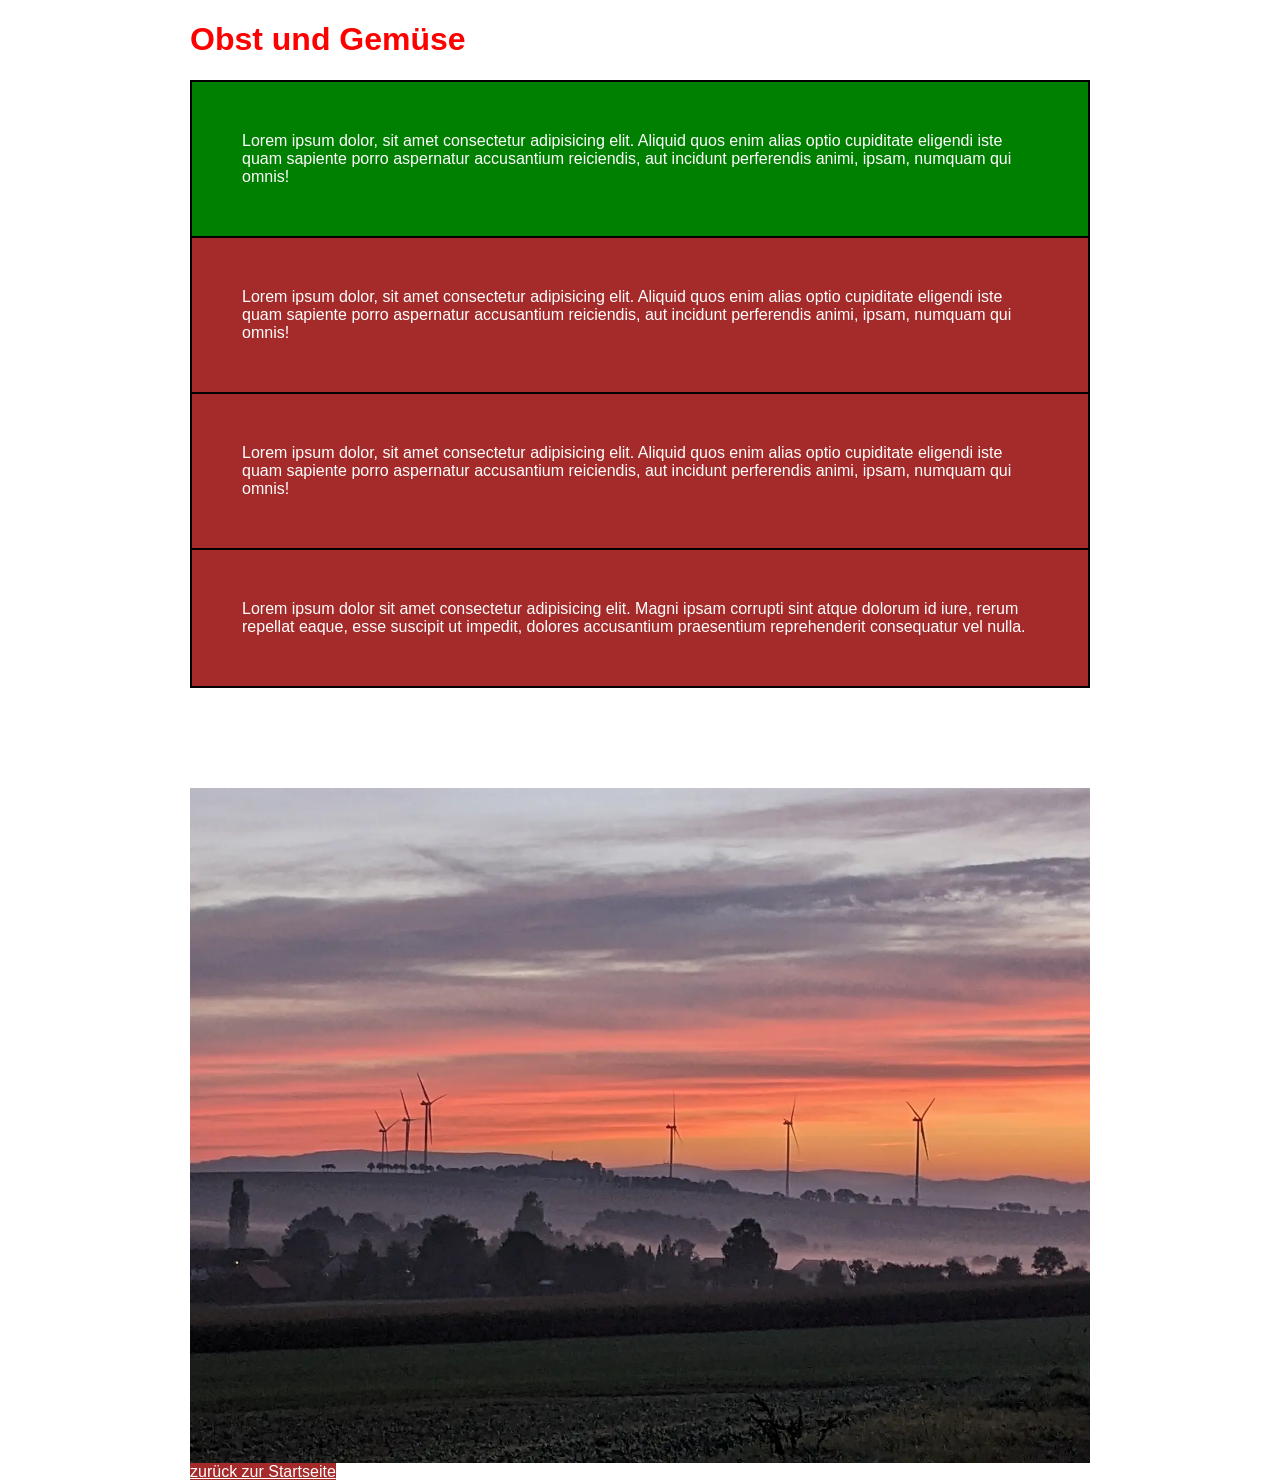
==== unterseite.html @ 0b0e70e9 "Unterseite hinzugefügt" ====
<!DOCTYPE html>
<html lang="de">
  <head>
    <meta charset="UTF-8" />
    <!-- Wichtig responsive Webseiten -->
    <meta name="viewport" content="width=device-width, initial-scale=1.0" />
    <title>&#119877;</title>
    <!-- Verlinkung des Stylesheets-->
    <link rel="stylesheet" href="assets/css/unterseite.css" />
  </head>
  <body>
    <!-- Überschrift, Textabsatz, ein Bild, Link zur Startseite -->
    <div class="center">
      <h1>Obst und Gemüse</h1>

      <p id="eins" class="zebra">
        Lorem ipsum dolor, sit amet consectetur adipisicing elit. Aliquid quos
        enim alias optio cupiditate eligendi iste quam sapiente porro aspernatur
        accusantium reiciendis, aut incidunt perferendis animi, ipsam, numquam
        qui omnis!
      </p>

      <p class="zebra">
        Lorem ipsum dolor, sit amet consectetur adipisicing elit. Aliquid quos
        enim alias optio cupiditate eligendi iste quam sapiente porro aspernatur
        accusantium reiciendis, aut incidunt perferendis animi, ipsam, numquam
        qui omnis!
      </p>

      <p class="zebra">
        Lorem ipsum dolor, sit amet consectetur adipisicing elit. Aliquid quos
        enim alias optio cupiditate eligendi iste quam sapiente porro aspernatur
        accusantium reiciendis, aut incidunt perferendis animi, ipsam, numquam
        qui omnis!
      </p>

      <p class="zebra" id="last-child">
        Lorem ipsum dolor sit amet consectetur adipisicing elit. Magni ipsam
        corrupti sint atque dolorum id iure, rerum repellat eaque, esse suscipit
        ut impedit, dolores accusantium praesentium reprehenderit consequatur
        vel nulla.
      </p>
      <!-- Relativer Pfad -->
      <img
        src="images/krebeck.webp"
        alt="Krebeck bei Sonnenaufgang"
        width="800px"
        title="Guten Morgen"
      />
      <a href="/" class="zebra">zurück zur Startseite</a>
    </div>
  </body>
</html>
---- assets/css/unterseite.css ----
/*
selector {
    eigenschaft: wert;
}
*/

/*
Erleichterung für responsivers Webdesign
*/

* {
  box-sizing: border-box;
}

.center {
  margin: auto;
  max-width: 900px;
}

h1 {
  color: red;
}

/* Textabsatz soll haben gelbe Schrift auf blauem Hintergrund */

p {
  color: yellow;
  background-color: blue;
  margin: 0;
  width: 100%;
  padding: 50px;
  border: 2px solid black;
  border-bottom: none;
}

#last-child {
  border-bottom: 2px solid black;
}

/* Eine ID in HTML wird zu einer # (Raute) in CSS*/
#eins {
  color: white;
  background-color: green;
}

/*Eine Klasse in HTML wird zu einem . (Punkt) in CSS*/
.zebra {
  background-color: brown;
  color: white;
}

body {
  font-family: Helvetica, Arial, sans-serif;
  margin: 0;
}

img {
  margin-top: 100px;
  width: 100%;
  display: block;
}

/*
Bitte einen Rahmen von 2px Stärke in der Farbe Schwarz um alle Ps
*/
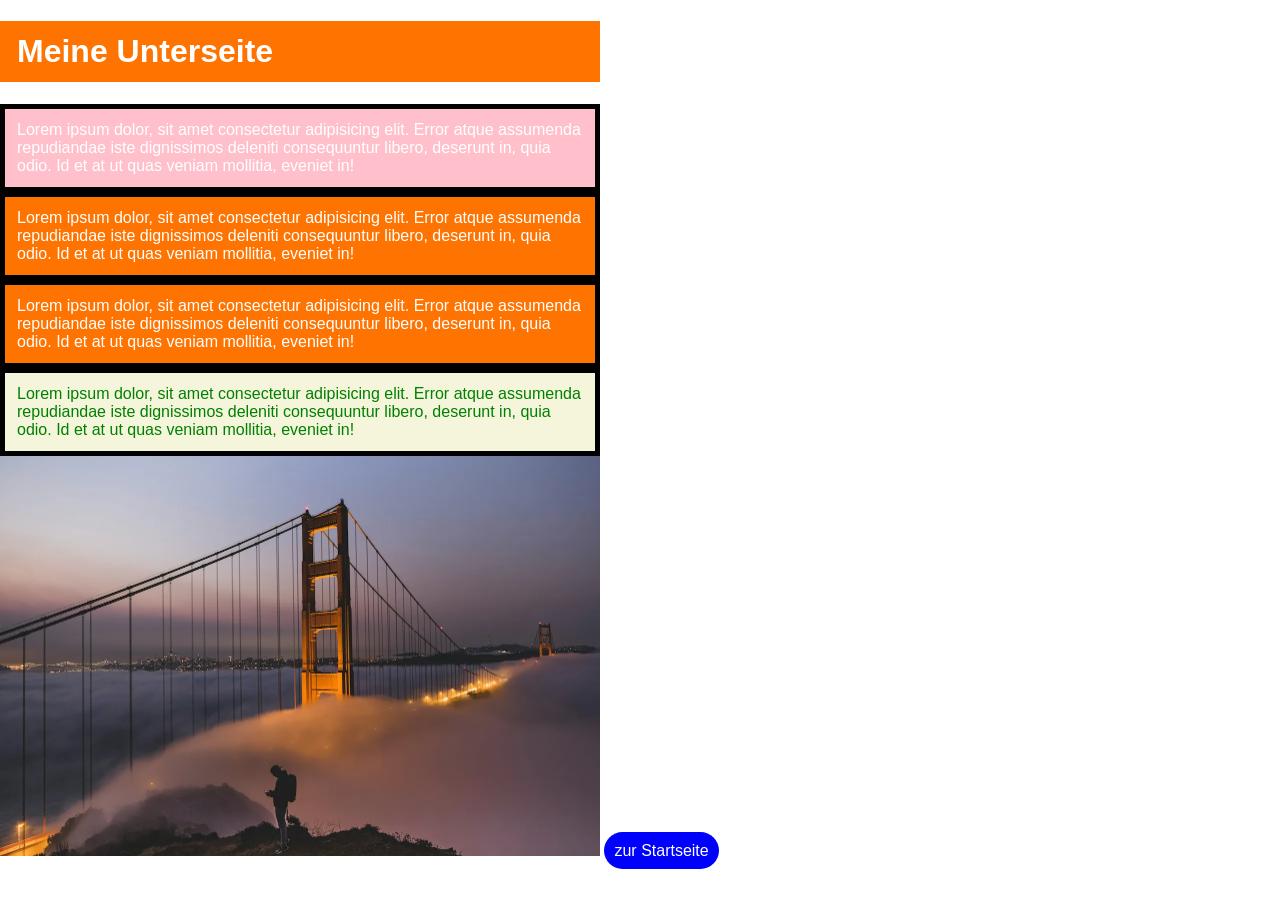
==== commit 517c6ebe: "website angepasst" ====
--- a/unterseite.html
+++ b/unterseite.html
@@ -2,52 +2,33 @@
 <html lang="de">
   <head>
     <meta charset="UTF-8" />
-    <!-- Wichtig responsive Webseiten -->
     <meta name="viewport" content="width=device-width, initial-scale=1.0" />
-    <title>&#119877;</title>
-    <!-- Verlinkung des Stylesheets-->
-    <link rel="stylesheet" href="assets/css/unterseite.css" />
+    <title>Meine Unterseite</title>
+    <link rel="stylesheet" href="style.css" />
   </head>
   <body>
-    <!-- Überschrift, Textabsatz, ein Bild, Link zur Startseite -->
-    <div class="center">
-      <h1>Obst und Gemüse</h1>
-
-      <p id="eins" class="zebra">
-        Lorem ipsum dolor, sit amet consectetur adipisicing elit. Aliquid quos
-        enim alias optio cupiditate eligendi iste quam sapiente porro aspernatur
-        accusantium reiciendis, aut incidunt perferendis animi, ipsam, numquam
-        qui omnis!
-      </p>
-
-      <p class="zebra">
-        Lorem ipsum dolor, sit amet consectetur adipisicing elit. Aliquid quos
-        enim alias optio cupiditate eligendi iste quam sapiente porro aspernatur
-        accusantium reiciendis, aut incidunt perferendis animi, ipsam, numquam
-        qui omnis!
-      </p>
-
-      <p class="zebra">
-        Lorem ipsum dolor, sit amet consectetur adipisicing elit. Aliquid quos
-        enim alias optio cupiditate eligendi iste quam sapiente porro aspernatur
-        accusantium reiciendis, aut incidunt perferendis animi, ipsam, numquam
-        qui omnis!
-      </p>
-
-      <p class="zebra" id="last-child">
-        Lorem ipsum dolor sit amet consectetur adipisicing elit. Magni ipsam
-        corrupti sint atque dolorum id iure, rerum repellat eaque, esse suscipit
-        ut impedit, dolores accusantium praesentium reprehenderit consequatur
-        vel nulla.
-      </p>
-      <!-- Relativer Pfad -->
-      <img
-        src="images/krebeck.webp"
-        alt="Krebeck bei Sonnenaufgang"
-        width="800px"
-        title="Guten Morgen"
-      />
-      <a href="/" class="zebra">zurück zur Startseite</a>
-    </div>
+    <h1 class="orange">Meine Unterseite</h1>
+    <p id="first" class="orange">
+      Lorem ipsum dolor, sit amet consectetur adipisicing elit. Error atque
+      assumenda repudiandae iste dignissimos deleniti consequuntur libero,
+      deserunt in, quia odio. Id et at ut quas veniam mollitia, eveniet in!
+    </p>
+    <p class="orange">
+      Lorem ipsum dolor, sit amet consectetur adipisicing elit. Error atque
+      assumenda repudiandae iste dignissimos deleniti consequuntur libero,
+      deserunt in, quia odio. Id et at ut quas veniam mollitia, eveniet in!
+    </p>
+    <p class="orange">
+      Lorem ipsum dolor, sit amet consectetur adipisicing elit. Error atque
+      assumenda repudiandae iste dignissimos deleniti consequuntur libero,
+      deserunt in, quia odio. Id et at ut quas veniam mollitia, eveniet in!
+    </p>
+    <p>
+      Lorem ipsum dolor, sit amet consectetur adipisicing elit. Error atque
+      assumenda repudiandae iste dignissimos deleniti consequuntur libero,
+      deserunt in, quia odio. Id et at ut quas veniam mollitia, eveniet in!
+    </p>
+    <img src="images/ggbridge.webp" alt="Golden Gate Bridge" width="800" />
+    <a href="/">zur Startseite</a>
   </body>
 </html>
--- a/style.css
+++ b/style.css
@@ -0,0 +1,61 @@
+* {
+  box-sizing: border-box;
+}
+
+html {
+  font-family: Helvetica, Arial, sans-serif;
+}
+
+body {
+  margin: 0;
+}
+
+h1 {
+  color: #ff0000;
+  background-color: rgb(255, 255, 0);
+  width: 600px;
+  padding: 12px 17px;
+}
+
+p {
+  width: 700px;
+}
+
+p {
+  width: 600px;
+  color: green;
+  background-color: beige;
+  padding: 12px;
+  border: 5px #000 solid;
+  margin: 0;
+}
+
+/* Das ist ein Kommentar */
+a {
+  /*
+    Der Link soll sein:
+    - nicht mehr unterstrichen
+    - hintergrund blau
+    - schriftfarbe: weiss
+    */
+  color: #fff;
+  background-color: blue;
+  text-decoration: none;
+  padding: 10px;
+  border-radius: 50px;
+}
+
+/*Responsive Bilder*/
+img {
+  width: 600px;
+}
+/*eine  id in HTML wird zu einem Hashtag (#)*/
+#first {
+  background-color: pink;
+}
+
+/*eine  Klasse in HTML wird zu einem Punkt (.)*/
+.orange {
+  background-color: rgb(255, 115, 0);
+  color: #fff;
+}
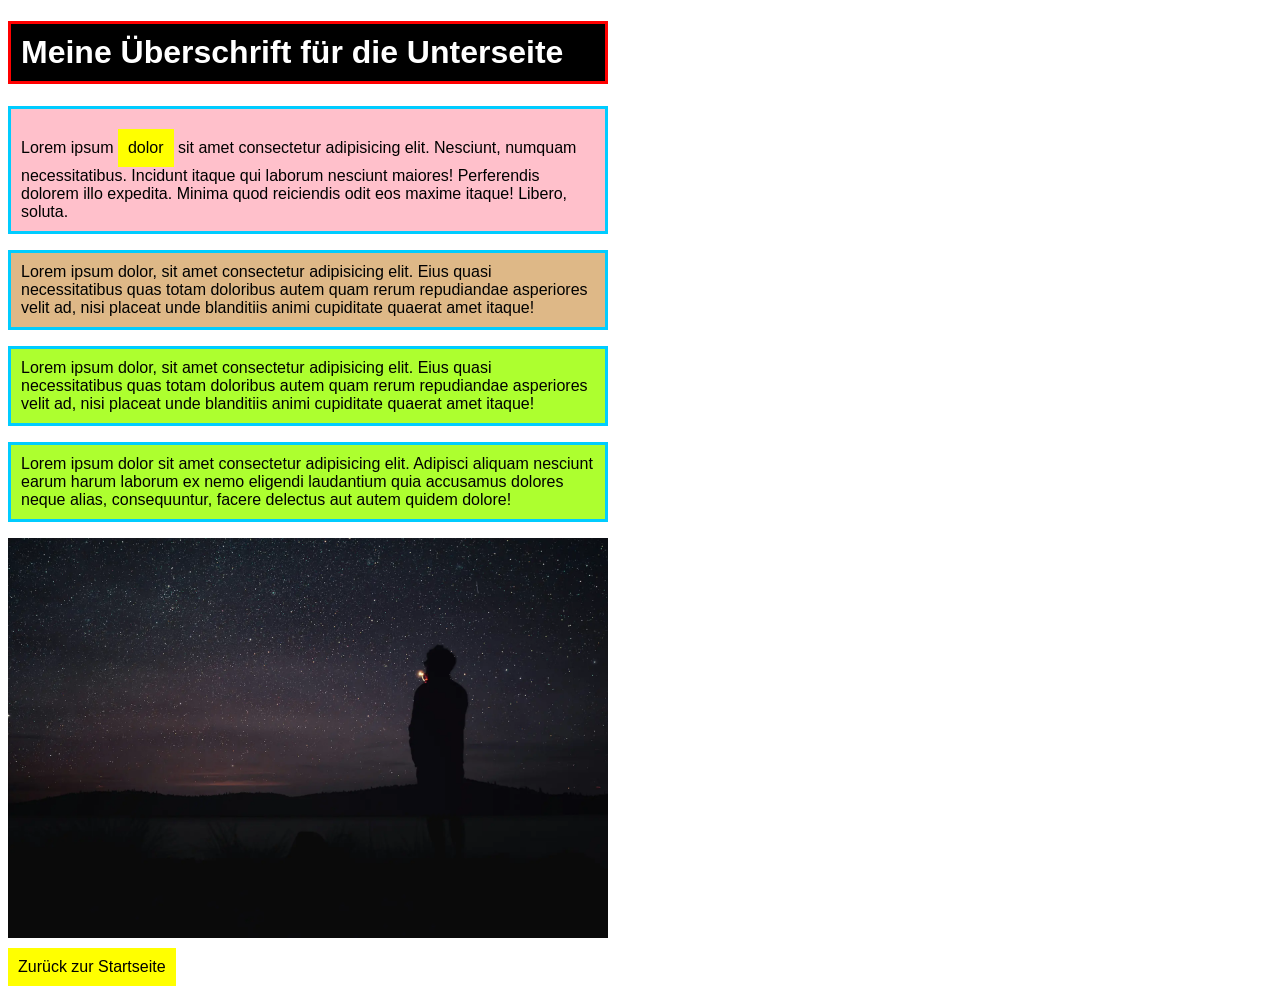
==== commit ea346678: "unterseite und style für unterseite" ====
--- a/unterseite.html
+++ b/unterseite.html
@@ -1,34 +1,53 @@
 <!DOCTYPE html>
-<html lang="de">
+<html>
   <head>
-    <meta charset="UTF-8" />
+    <meta charset="utf-8" />
+    <title>Meine Unterseite</title>
+    <!-- Im Head niemals den Meta-Tag Viewport vergessen; Wichtig für responsives Webdesign -->
     <meta name="viewport" content="width=device-width, initial-scale=1.0" />
-    <title>Meine Unterseite</title>
+    <meta name="description" content="Text für Google" />
+    <link rel="shortcut icon" href="favicon.svg" type="image/x-icon" />
+
     <link rel="stylesheet" href="style.css" />
   </head>
   <body>
-    <h1 class="orange">Meine Unterseite</h1>
-    <p id="first" class="orange">
-      Lorem ipsum dolor, sit amet consectetur adipisicing elit. Error atque
-      assumenda repudiandae iste dignissimos deleniti consequuntur libero,
-      deserunt in, quia odio. Id et at ut quas veniam mollitia, eveniet in!
+    <!-- Bitte eine Überschrift-->
+    <h1>Meine Überschrift für die Unterseite</h1>
+    <p>
+      Lorem ipsum <a href="https://dolor.com" target="_blank">dolor</a> sit amet
+      consectetur adipisicing elit. Nesciunt, numquam necessitatibus. Incidunt
+      itaque qui laborum nesciunt maiores! Perferendis dolorem illo expedita.
+      Minima quod reiciendis odit eos maxime itaque! Libero, soluta.
     </p>
-    <p class="orange">
-      Lorem ipsum dolor, sit amet consectetur adipisicing elit. Error atque
-      assumenda repudiandae iste dignissimos deleniti consequuntur libero,
-      deserunt in, quia odio. Id et at ut quas veniam mollitia, eveniet in!
+
+    <p id="helmut" class="green">
+      Lorem ipsum dolor, sit amet consectetur adipisicing elit. Eius quasi
+      necessitatibus quas totam doloribus autem quam rerum repudiandae
+      asperiores velit ad, nisi placeat unde blanditiis animi cupiditate quaerat
+      amet itaque!
     </p>
-    <p class="orange">
-      Lorem ipsum dolor, sit amet consectetur adipisicing elit. Error atque
-      assumenda repudiandae iste dignissimos deleniti consequuntur libero,
-      deserunt in, quia odio. Id et at ut quas veniam mollitia, eveniet in!
+
+    <p class="green">
+      Lorem ipsum dolor, sit amet consectetur adipisicing elit. Eius quasi
+      necessitatibus quas totam doloribus autem quam rerum repudiandae
+      asperiores velit ad, nisi placeat unde blanditiis animi cupiditate quaerat
+      amet itaque!
     </p>
-    <p>
-      Lorem ipsum dolor, sit amet consectetur adipisicing elit. Error atque
-      assumenda repudiandae iste dignissimos deleniti consequuntur libero,
-      deserunt in, quia odio. Id et at ut quas veniam mollitia, eveniet in!
+
+    <p class="green">
+      Lorem ipsum dolor sit amet consectetur adipisicing elit. Adipisci aliquam
+      nesciunt earum harum laborum ex nemo eligendi laudantium quia accusamus
+      dolores neque alias, consequuntur, facere delectus aut autem quidem
+      dolore!
     </p>
-    <img src="images/ggbridge.webp" alt="Golden Gate Bridge" width="800" />
-    <a href="/">zur Startseite</a>
+
+    <img
+      src="images/background.webp"
+      alt="Mann guckt in Sternenhimmel"
+      width="800px"
+    />
+
+    <!-- Einen Hyperlink auf die Startseite mit dem Linktext "Zurück zur Startseite"-->
+    <a href="/">Zurück zur Startseite</a>
   </body>
 </html>
--- a/style.css
+++ b/style.css
@@ -1,61 +1,54 @@
+/* 
+selector {
+    eigenschaft: wert;
+} 
+*/
+
+/* Alle Elemente*/
 * {
   box-sizing: border-box;
 }
 
-html {
+body {
+  background-color: white;
   font-family: Helvetica, Arial, sans-serif;
 }
 
-body {
-  margin: 0;
-}
-
 h1 {
-  color: #ff0000;
-  background-color: rgb(255, 255, 0);
+  background-color: black;
+  color: white;
   width: 600px;
-  padding: 12px 17px;
-}
-
-p {
-  width: 700px;
+  padding: 10px;
+  border: 3px solid #ff0000;
 }
 
 p {
   width: 600px;
-  color: green;
-  background-color: beige;
-  padding: 12px;
-  border: 5px #000 solid;
-  margin: 0;
+  background-color: pink;
+  padding: 10px;
+  border: 3px solid #00ccff;
 }
 
-/* Das ist ein Kommentar */
+img {
+  width: 600px;
+  display: block;
+}
+
 a {
-  /*
-    Der Link soll sein:
-    - nicht mehr unterstrichen
-    - hintergrund blau
-    - schriftfarbe: weiss
-    */
-  color: #fff;
-  background-color: blue;
+  color: #000;
   text-decoration: none;
   padding: 10px;
-  border-radius: 50px;
+  background-color: yellow;
+  display: inline-block;
+  margin-top: 10px;
 }
 
-/*Responsive Bilder*/
-img {
-  width: 600px;
-}
-/*eine  id in HTML wird zu einem Hashtag (#)*/
-#first {
-  background-color: pink;
+/* Eine ID in HTML wird zu einer Raute/Hashtag (#) */
+#helmut {
+  background-color: burlywood;
 }
 
-/*eine  Klasse in HTML wird zu einem Punkt (.)*/
-.orange {
-  background-color: rgb(255, 115, 0);
-  color: #fff;
+/* Eine Klasse in HTML wird zu einem Punkt(.)*/
+.green {
+  background-color: greenyellow;
 }
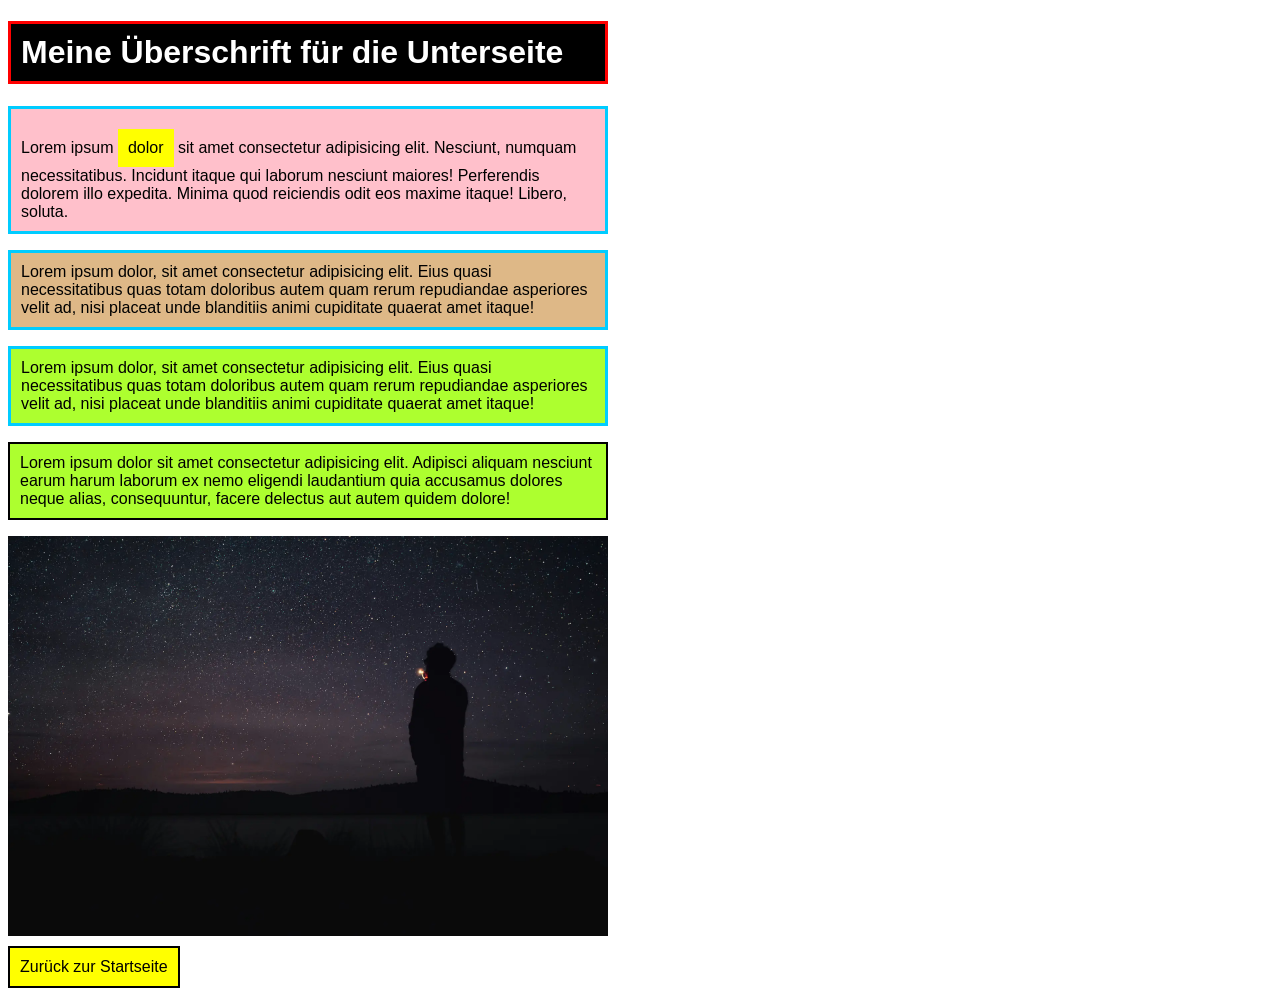
==== commit 04073e9e: "a" ====
--- a/unterseite.html
+++ b/unterseite.html
@@ -34,7 +34,7 @@
       amet itaque!
     </p>
 
-    <p class="green">
+    <p class="green border">
       Lorem ipsum dolor sit amet consectetur adipisicing elit. Adipisci aliquam
       nesciunt earum harum laborum ex nemo eligendi laudantium quia accusamus
       dolores neque alias, consequuntur, facere delectus aut autem quidem
@@ -48,6 +48,6 @@
     />
 
     <!-- Einen Hyperlink auf die Startseite mit dem Linktext "Zurück zur Startseite"-->
-    <a href="/">Zurück zur Startseite</a>
+    <a href="/" class="border">Zurück zur Startseite</a>
   </body>
 </html>
--- a/style.css
+++ b/style.css
@@ -52,3 +52,15 @@
 .green {
   background-color: greenyellow;
 }
+
+/*
+Gib dem Link "Zurück zur Startseite" eine Klasse beliebigen Namens
+Die KLasse soll dem Link eine Border geben.
+
+schwarz
+1px 
+durchgezogene Linie
+*/
+.border {
+  border: 2px solid black;
+}
